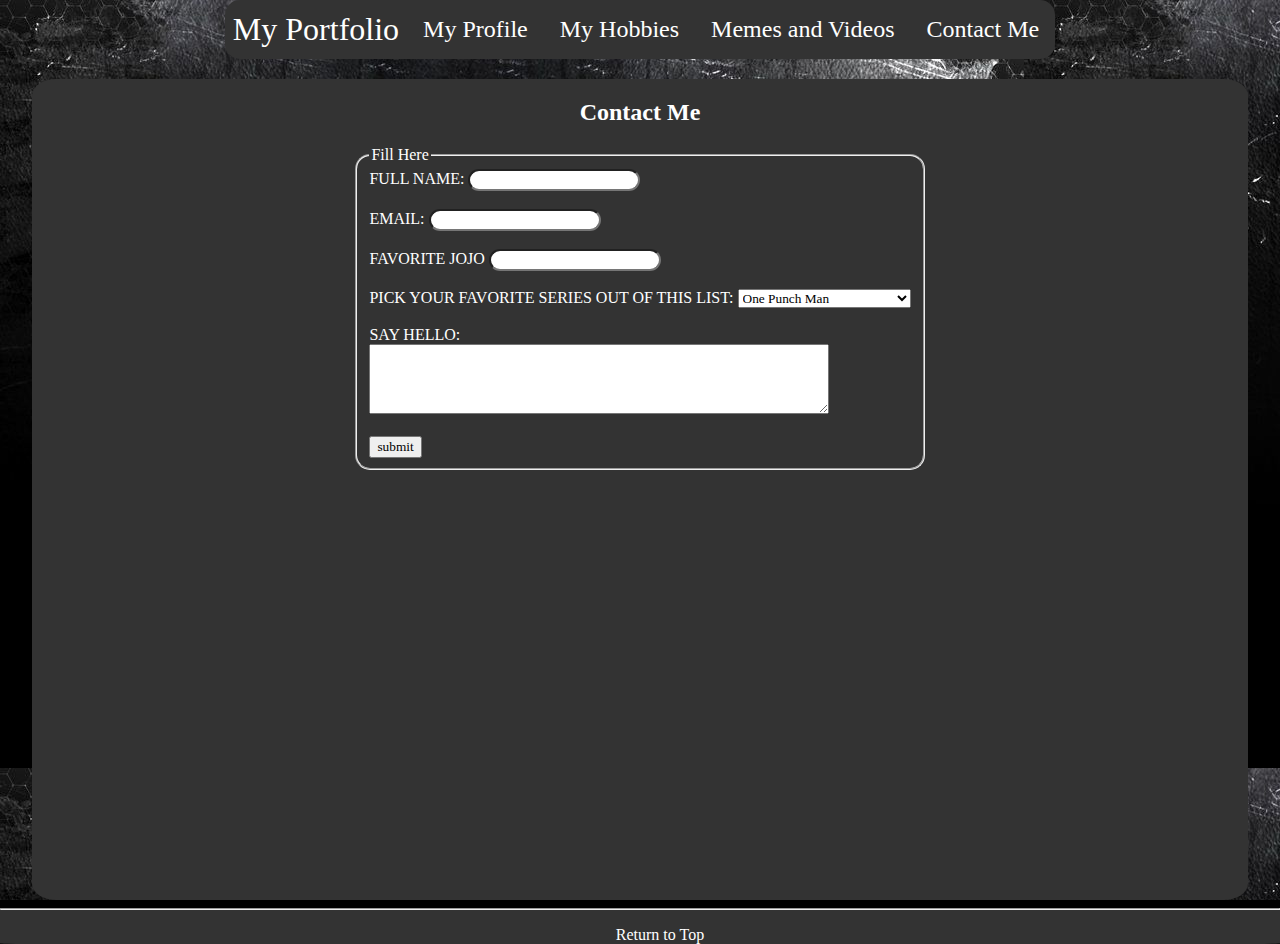
==== contactme.html @ 93eb796d "New pages and css" ====
<!DOCTYPE html>
<html lang="en">
<head>
    <meta charset="UTF-8">
    <meta http-equiv="X-UA-Compatible" content="IE=edge">
    <meta name="viewport" content="width=device-width, initial-scale=1.0">
    <title>Document</title>
    <link rel="stylesheet" href="styles/style.css"
</head>
<body>
    <main>
        <nav class="navbar" id="start">
            <div class="logo">My Portfolio</div>
            <div class="navbar-links">
                <ul>
                  <li><a href="/index.html">My Profile</a></li>
                  <li><a href="/hobbies.html">My Hobbies</a></li>
                  <li><a href="/memes.html">Memes and Videos</a></li>
                  <li><a href="/contactme.html">Contact Me</a></li>
                </ul>
            </div>
        </nav>
        <div class="contents">
            <h2>Contact Me</h2>
            <form>
            <fieldset>
                <legend>Fill Here</legend>
                <label for="fname">FULL NAME:</label>
                <input type="text" id="fname" name="fname" required /><br /><br />
                <label for="email">EMAIL:</label>
                <input type="email" id="email" name="email" required /><br /><br />
                <label for="favorite-jojo">FAVORITE JOJO</label>
                <input list="jojos" id="favorite-jojo" name="favorite-jojo"/>
                <br />
                <br />
    
                <datalist id="jojos">
                    <option value="Jonathan"></option>
                    <option value="Joseph"></option>
                    <option value="Jotaro"></option>
                    <option value="Josuke"></option>
                    <option value="Giorno"></option>
                    <option value="Jolyne"></option>
                </datalist>
    
                <label for="tv">PICK YOUR FAVORITE SERIES OUT OF THIS LIST:</label>
                <select id="tv">
                    <optgroup label="Anime">
                      <option>One Punch Man</option>
                      <option>Attack On Titan</option>
                      <option>Jujutsu Kaisen</option>
                      <option>Record of Ragnarok</option>
                      <option>Jojo's Bizarre Adventures</option>
                    </optgroup>
                    <optgroup label="TV">
                      <option>Black Mirror</option>
                      <option>Stranger Things</option>
                      <option>Wednesday</option>
                      <option>Loki</option>
                      <option>Game of Thrones</option>
                    </optgroup></select
                  ><br /><br />
        
                  <label for="Message">SAY HELLO:</label><br />
                  <textarea id="Message" name="Message" rows="4" cols="60" required>
                  </textarea>
    
                <br /><br />
                <button type="button">submit</button>
            </fieldset>
            </form>
        </div>
        
      </main>
      <footer>
        <hr />
        <ul>
          <li>
            <a href="#">Return to Top</a>
          </li>
        </ul>
      </footer>
</body>
</html>
---- styles/style.css ----
/*
    Website components:
    Main display:
        Navbar:
            Title: 
            Links:
        container:
            Main Details card:
            main page: Welcome agent
            Small Supporting cards:
    Footer:
        Back to Top
*/
:root{
    --primary-color:#333;
    --secondary-color:#666;
    --custom-font:"Trirong", serif;
}
html{
    background-color: black;
    background-image:url("assets/images/ background.jpg");
    height:100%;
    color:white;
}
*{
    box-sizing: border-box;
    font-family: "Trirong", serif;

}
main{
    background-color: black;
    background-image:url("/assets/images/background.jpg");
    height:100%;
    display: flex;
    flex-direction: column;
    justify-content: center;
    align-items: center;
    gap:20px;
}
body{
    height:100%;
    margin:0;
    padding: 0;
}
h1{
    text-align: center;
    font-size: ;
}
.navbar{
    border-radius: 15px;
    display: flex;
    justify-content: space-between;
    align-items: center;
    background-color: #333;
    color:white;
}
.logo{
    font-size: 2rem;
    margin:.5rem;
}
.navbar-links ul{
    font-size:1.5rem;
    margin: 0;
    padding: 0;
    display: flex;
}
.navbar-links li{
    border-radius: 15px;
    list-style: none;
    color: white;
    padding: 1rem;
    display: block;
}
#drawpic{
    border-radius: 15px;
}
.navbar-links li a{
    text-decoration: none;
    color:white;
}
.navbar-links li:hover{
    background: linear-gradient(to bottom right, red, yellow);;
}
footer li:hover{
    background: linear-gradient(to bottom right, red, yellow);;
    border-radius: 15%;
}
.contents{
    display: flex;
    width:95%;
    min-width: 0;
    height:100%;
    background-color: #333;
    border-radius: 2%;
    flex-flow:column wrap;
    align-items: center;
}
.profile-card ul{
    list-style: none;
}
.profile-card ul li{
    text-decoration: none;
    color:white;
    font-size: 2rem;
}
.welcome-container{
    display:flex;
    width:100%;
    flex-direction: column;
    border-radius: 4%;
    background-color: #333;
    justify-content:center;
    align-items: center;
}
.profile-card{
    width:50%;
    display: flex;
    flex-direction: row;
    background-color:orange;
    border-radius: 4%;
}
footer{
    background-color: #333;
    border-radius: 2%;
    margin:0;
    padding:0;
}
footer ul{
    list-style: none;
    display: flex;
    justify-content: center;
}
footer ul li{
    text-decoration: none;
    color:white;
}
footer ul li a{
    text-decoration: none;
    color:white;
}
input{
    border-radius: 15px;
}
form{
    border-radius: 15px;
}
fieldset{
    border-radius: 15px;
}
.meme-container{
    flex-flow:row wrap;
    display:flex;
}
.card{
    flex-basis: 20%;
    flex: 1 1 0;
    width:15%;
    height:10%;
    min-width:0;
    border:1px solid white;
    border-radius: 15px;
    margin:0;
    padding:0;
}
.card img{
    width:auto;
    height:120px;
    border-radius: 15px;
    width:100%;
}
.card source{
    width:auto;
    height:100px;
    border-radius: 15px;
    width:95%;
}
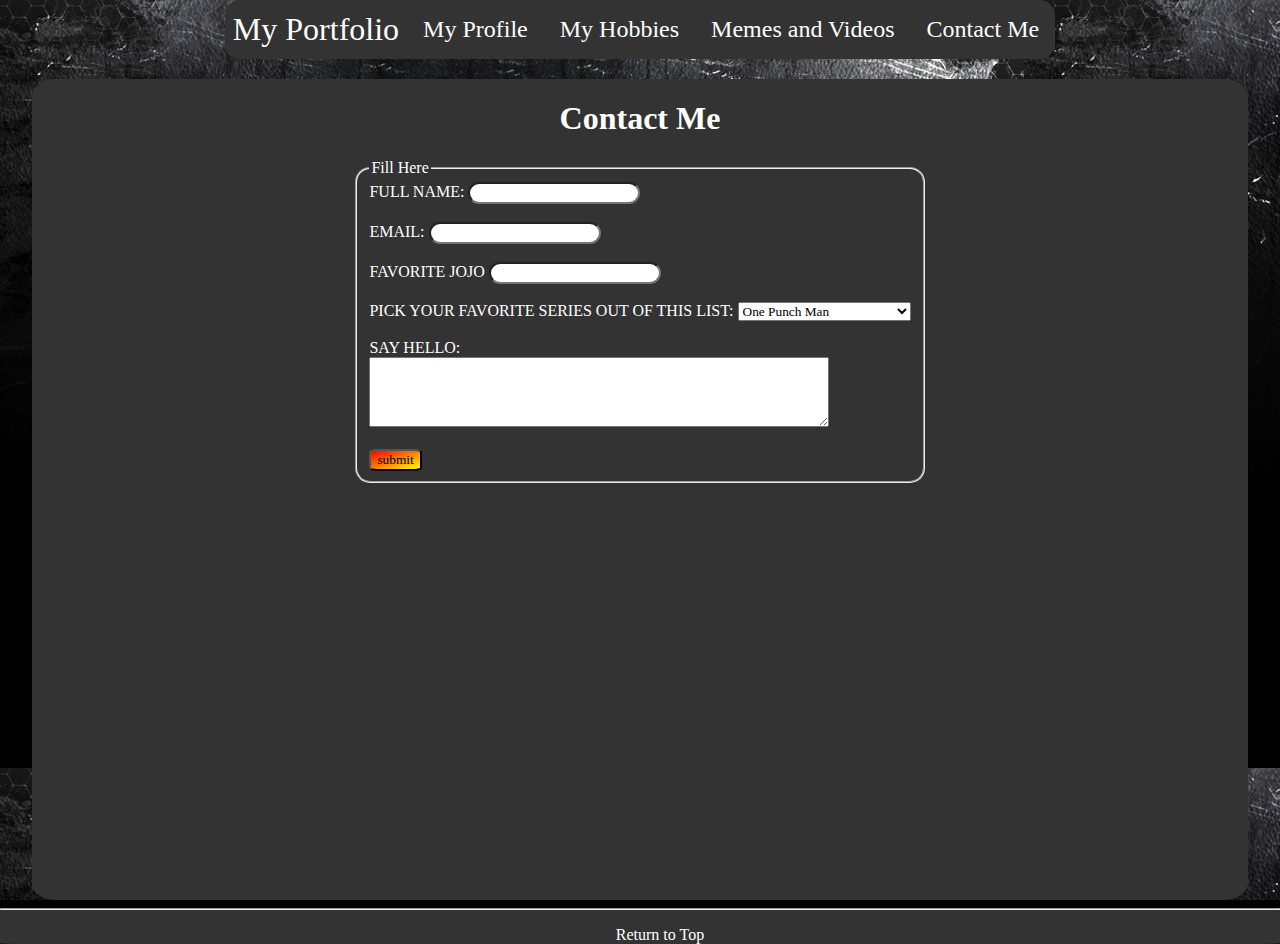
==== commit 513c8bf0: "modified" ====
--- a/contactme.html
+++ b/contactme.html
@@ -5,7 +5,7 @@
     <meta http-equiv="X-UA-Compatible" content="IE=edge">
     <meta name="viewport" content="width=device-width, initial-scale=1.0">
     <title>Document</title>
-    <link rel="stylesheet" href="styles/style.css"
+    <link rel="stylesheet" href="styles/style.css">
 </head>
 <body>
     <main>
@@ -21,7 +21,7 @@
             </div>
         </nav>
         <div class="contents">
-            <h2>Contact Me</h2>
+            <h1>Contact Me</h1>
             <form>
             <fieldset>
                 <legend>Fill Here</legend>
--- a/styles/style.css
+++ b/styles/style.css
@@ -49,6 +49,7 @@
 .navbar{
     border-radius: 15px;
     display: flex;
+    flex-wrap:wrap;
     justify-content: space-between;
     align-items: center;
     background-color: #333;
@@ -79,10 +80,10 @@
     color:white;
 }
 .navbar-links li:hover{
-    background: linear-gradient(to bottom right, red, yellow);;
+    background: linear-gradient(to bottom right, red, yellow);
 }
 footer li:hover{
-    background: linear-gradient(to bottom right, red, yellow);;
+    background: linear-gradient(to bottom right, red, yellow);
     border-radius: 15%;
 }
 .contents{
@@ -173,4 +174,17 @@
     height:100px;
     border-radius: 15px;
     width:95%;
+}
+button{
+    background:linear-gradient(to bottom right, red, yellow);
+    border-radius:15%;
+}
+button:hover{
+    width:10rem;
+    height:10rem;
+    cursor:pointer;
+    filter:brightness(110%);
+    transform:skewY(20deg);
+    font-size:2.5rem;
+    text-transform:uppercase
 }